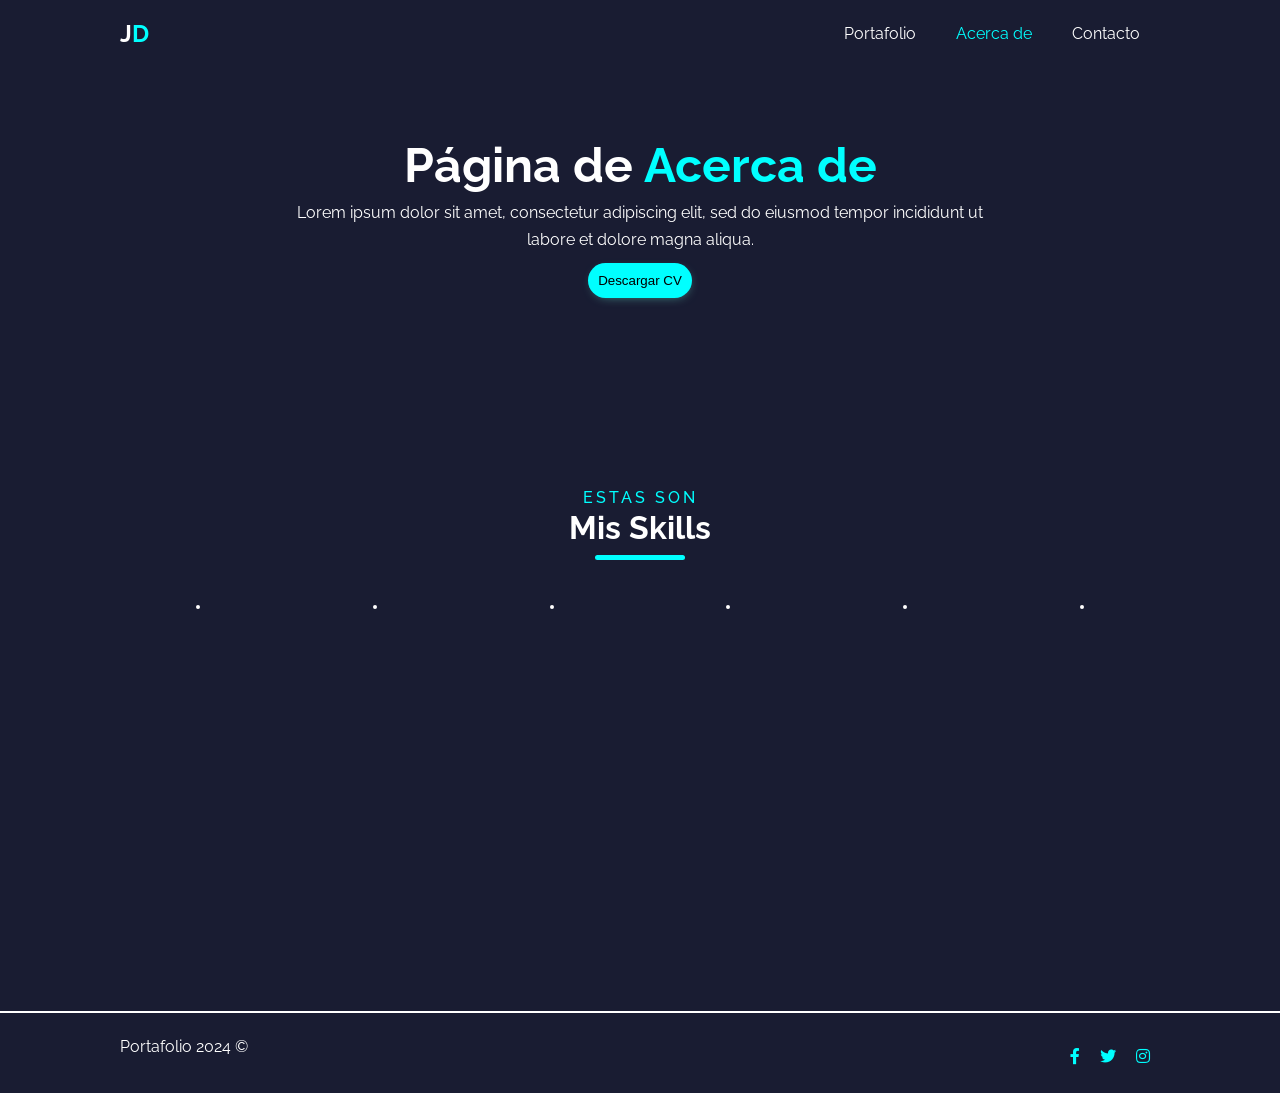
==== about.html @ 55aa8fb4 "Create about.html" ====
<!DOCTYPE html>
<html lang="es">
  <head>
    <meta charset="UTF-8" />
    <meta name="viewport" content="width=device-width, initial-scale=1.0" />
    <link
      href="https://fonts.googleapis.com/css2?family=Raleway:wght@400;700&display=swap"
      rel="stylesheet"
    />
    <link
      rel="stylesheet"
      href="https://use.fontawesome.com/releases/v5.6.1/css/all.css"
      integrity="sha384-gfdkjb5BdAXd+lj+gudLWI+BXq4IuLW5IT+brZEZsLFm++aCMlF1V92rMkPaX4PP"
      crossorigin="anonymous"
    />
    <link rel="stylesheet" href="css/style.css" />

    <title>Mi portafolio | Acerca de</title>
  </head>
  <body>
    <main>
      <header>
        <nav class="navbar">
          <div class="nav-container">
            <h1 class="logo">
              <a href="index.html">J<span>D</span></a>
            </h1>
            <ul id="main-nav" class="txt-btn">
              <li><a href="index.html">Portafolio</a></li>
              <li><a class="current" href="about.html">Acerca de</a></li>
              <li><a href="contact.html">Contacto</a></li>
            </ul>
          </div>
        </nav>

        <section class="hero">
          <div class="hero-header-text">
            <h1 class="hero-title">Página de <span>Acerca de</span></h1>
            <p>
              Lorem ipsum dolor sit amet, consectetur adipiscing elit, sed do
              eiusmod tempor incididunt ut labore et dolore magna aliqua.
            </p>
            <a download href="#">
              <button class="btn">Descargar CV</button>
            </a>
          </div>
        </section>
      </header>

      <section class="section about">
        <div class="container">
          <div class="section-header">
            <h3 class="title" data-title="Estas son">Mis Skills</h3>
          </div>

          <div class="skills">
            <div class="card-skill">
              <img src="img/portfolio/html.png" alt="" />
            </div>

            <div class="card-skill">
              <img src="img/portfolio/css.png" alt="" />
            </div>

            <div class="card-skill">
              <img src="img/portfolio/javascript.png" alt="" />
            </div>

            <div class="card-skill">
              <img src="img/portfolio/github.png" alt="" />
            </div>

            <div class="card-skill">
              <img src="img/portfolio/node.png" alt="" />
            </div>

            <div class="card-skill">
              <img src="img/portfolio/mongo.png" alt="" />
            </div>
          </div>
          <div>
            <iframe
              width="560"
              height="315"
              src="https://www.youtube.com/embed/iWOYAxlnaww?si=iFYkj5wVud1PRjcw"
              title="YouTube video player"
              frameborder="0"
              allow="accelerometer; autoplay; clipboard-write; encrypted-media; gyroscope; picture-in-picture; web-share"
              referrerpolicy="strict-origin-when-cross-origin"
              allowfullscreen
            ></iframe>
          </div>
        </div>
      </section>
    </main>
    <hr />

    <footer class="main-footer">
      <div class="container">
        <p class="small">Portafolio 2024 &copy;</p>

        <ul>
          <li>
            <a href="#"><i class="fab fa-facebook-f"></i></a>
          </li>
          <li>
            <a href="#"><i class="fab fa-twitter"></i></a>
          </li>
          <li>
            <a href="#"><i class="fab fa-instagram"></i></a>
          </li>
        </ul>
      </div>
    </footer>
  </body>
</html>
---- css/style.css ----
/* Variables */
:root {
  --main-color: #191c32;
  --primary-color: aqua;
  --secondary-color: #fff;
}

/* Reset */
* {
  margin: 0;
  padding: 0;
  box-sizing: border-box;
}

/* Main styling */
body,
html {
  font-family: "Raleway", sans-serif;
  color: var(--secondary-color);
  line-height: 1.7em;
  background-color: var(--main-color);
}

hr {
  border: 0.5px solid var(--secondary-color);
}

/* Utility Classes */
a {
  text-decoration: none;
}
.container {
  margin: 0 auto;
  max-width: 1100px;
  padding: 0 30px;
}

.section {
  padding: 40px 0;
  overflow: hidden;
}

.line-break {
  padding-bottom: 10px;
}

.section-header {
  text-align: center;
  margin-bottom: 1.5rem;
}

.title {
  position: relative;
  padding-bottom: 1rem;
  line-height: 1;
  font-size: 2rem;
  margin-bottom: 0.6rem;
}

.title:before {
  content: attr(data-title);
  display: block;
  margin-bottom: 0.4rem;
  color: var(--primary-color);
  font-size: 1rem;
  font-weight: 500;
  text-transform: uppercase;
  letter-spacing: 3px;
}

.title:after {
  content: "";
  position: absolute;
  width: 90px;
  height: 5px;
  border-radius: 3px;
  background-color: var(--primary-color);
  bottom: 0;
  left: 50%;
  transform: translateX(-50%);
}

.text {
  max-width: 600px;
  margin: 0 auto;
}

/* Navbar */
.nav-container {
  margin: auto;
  max-width: 1100px;
  overflow: auto;
  padding: 0 30px;
}
.navbar {
  position: fixed;
  top: 0;
  z-index: 50;
  overflow: hidden;
  width: 100%;
  background-color: var(--main-color);
}

.navbar .logo {
  float: left;
  padding-top: 20px;
}

.navbar a {
  color: var(--secondary-color);
  text-decoration: none;
}

.navbar span {
  color: var(--primary-color);
}

.navbar ul {
  list-style: none;
  float: right;
}

.navbar ul li {
  float: left;
}

.navbar ul li a {
  display: block;
  padding: 20px;
  text-align: center;
}

.navbar ul li a:hover {
  background: var(--primary-color);
  color: var(--main-color);
}

.navbar ul li a.current {
  color: var(--primary-color);
}

.navbar ul li a.current:hover {
  background: var(--primary-color);
  color: var(--main-color);
}

/* Banner Home*/
.banner-header {
  height: 60vh;
  width: 100%;
  overflow: hidden;
  background: var(--main-color);
  background: linear-gradient(rgba(29, 38, 113, 0.6), rgba(29, 38, 113, 0.6)),
    url("../img/developer.jpg");
  background-repeat: no-repeat;
  background-position: center;
  background-size: cover;
}

img {
  object-fit: cover;
}

.banner-header-text {
  height: 100%;
  width: 60%;
  margin: auto;
  text-align: center;
  display: grid;
  place-content: center;
}

.banner-title {
  font-size: 3em;
  padding-bottom: 20px;
}

.banner-title span {
  color: var(--primary-color);
}

/* Button */
.btn {
  padding: 10px 10px;
  background-color: var(--primary-color);
  border: none;
  margin-top: 10px;
  border-radius: 20px;
  cursor: pointer;
  box-shadow: 1px 3px 11px -5px rgba(102, 221, 200, 0.69);
}

.btn:hover {
  background-color: var(--secondary-color);
  box-shadow: none;
}

/* Portfolio */
.portfolio h3 {
  text-align: center;
}

.hireme {
  text-align: center;
  display: flex;
  justify-content: center;
  align-items: center;
}

.hireme p {
  padding-bottom: 20px;
}
.box {
  float: left;
  width: 33.3%;
  padding: 20px;
}

.box img {
  width: 100%;
  border: 2px solid var(--secondary-color);
  border-radius: 20px;
}

.box a:hover img {
  transform: translateY(-15px);
  border: 2px solid var(--primary-color);
  transition: 0.3s;
}

.box .selected {
  transform: scale(1.1);
  border: 2px solid var(--primary-color);
}

/* Footer */
.main-footer {
  height: 80px;
  padding-top: 20px;
}

.main-footer p {
  float: left;
}

.main-footer ul {
  float: right;
  list-style: none;
}

.main-footer ul li {
  float: left;
}

.main-footer ul li i {
  color: var(--primary-color);
}

.main-footer ul li a {
  display: block;
  padding: 10px;
  text-align: center;
}

/* General hero */
.hero {
  background: var(--main-color);
  height: 50vh;
  padding: 50px;
}

.hero-header-text {
  height: 100%;
  width: 60%;
  margin: auto;
  text-align: center;
  display: grid;
  place-content: center;
}

.hero-title {
  font-size: 3em;
  padding-bottom: 20px;
}

.hero-title span {
  color: var(--primary-color);
}

/* Contact Form */
.contact .box-contact-features {
  float: left;
  width: 33.3%;
  text-align: center;
  padding-bottom: 20px;
}

.contact .box-contact-features i {
  padding-bottom: 20px;
}

.contact .box-contact-features p {
  line-height: 0.8em;
}

.contact .features-contact .box-form {
  float: left;
  width: 50%;
  padding: 60px 10px 20px 10px;
}

.contact .features-contact .box-form iframe {
  width: 100%;
  height: 400px;
}

/* Contact Form */
.contact .contact-form .single-form {
  margin-bottom: 20px;
}

.contact-form label {
  display: block;
  margin-bottom: 5px;
}

.contact-form input,
.contact-form textarea {
  width: 100%;
  padding: 10px;
  border: 2px var(--secondary-color) solid;
  border-radius: 10px;
  background-color: var(--main-color);
  color: var(--secondary-color);
}

.contact-form input:focus,
.contact-form textarea:focus {
  background-color: var(--secondary-color);
  color: var(--main-color);
}

.contact-form textarea {
  height: 200px;
}

.contact-form input:focus,
.contact-form textarea:focus {
  outline: none;
  border-color: var(--main-color);
}

/* About Me */
.about {
  text-align: center;
}

.about a {
  color: var(--secondary-color);
  text-decoration: none;
}

.txt-btn {
  font-size: 1em;
}

.skills {
  display: grid;
  grid-template-columns: repeat(6, 1fr);
  gap: 20px;
  margin: 30px 0;
}

.card-skill img {
  width: 100%;
  border: 2px solid var(--secondary-color);
  background-color: var(--secondary-color);
  border-radius: 20px;
}

.card-skill img:hover {
  transform: scale(1.1);
  border: 2px solid var(--secondary-color);
  transition: 0.3s;
}
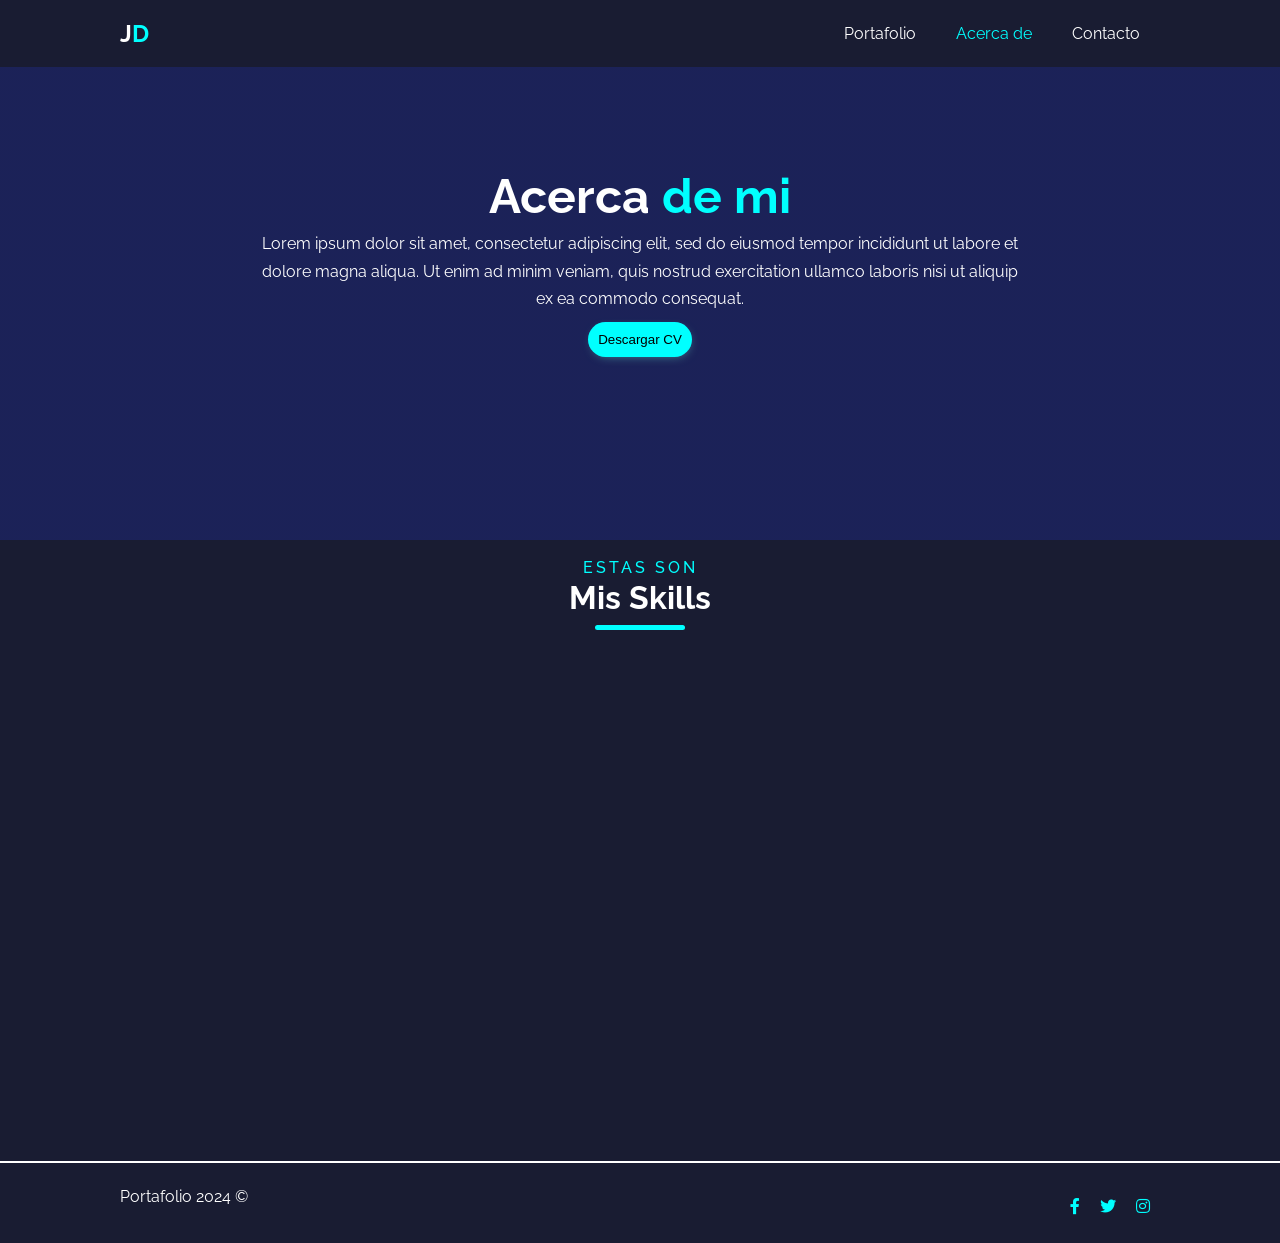
==== commit 071e0a61: "Update about.html" ====
--- a/about.html
+++ b/about.html
@@ -14,39 +14,44 @@
       crossorigin="anonymous"
     />
     <link rel="stylesheet" href="css/style.css" />
+    <link rel="stylesheet" href="css/style-responsive.css" />
 
     <title>Mi portafolio | Acerca de</title>
   </head>
   <body>
+    <header>
+      <nav class="navbar">
+        <div class="nav-container">
+          <h1 class="logo">
+            <a href="index.html">J<span>D</span></a>
+          </h1>
+          <ul id="main-nav" class="txt-btn clase2">
+            <li><a href="index.html">Portafolio</a></li>
+            <li><a class="current" href="about.html">Acerca de</a></li>
+            <li><a href="contact.html">Contacto</a></li>
+          </ul>
+        </div>
+      </nav>
+
+      <section class="banner-header">
+        <div class="banner-header-text">
+          <h1 class="banner-title">Acerca <span>de mi</span></h1>
+          <p>
+            Lorem ipsum dolor sit amet, consectetur adipiscing elit, sed do
+            eiusmod tempor incididunt ut labore et dolore magna aliqua. Ut enim
+            ad minim veniam, quis nostrud exercitation ullamco laboris nisi ut
+            aliquip ex ea commodo consequat.
+          </p>
+          <a
+            target="_blank"
+            href="https://drive.google.com/file/d/1W0rGAXMgMDh5r2pwUwWbWRN_HN_mVkfO/view?usp=drive_link"
+          >
+            <button class="btn">Descargar CV</button>
+          </a>
+        </div>
+      </section>
+    </header>
     <main>
-      <header>
-        <nav class="navbar">
-          <div class="nav-container">
-            <h1 class="logo">
-              <a href="index.html">J<span>D</span></a>
-            </h1>
-            <ul id="main-nav" class="txt-btn">
-              <li><a href="index.html">Portafolio</a></li>
-              <li><a class="current" href="about.html">Acerca de</a></li>
-              <li><a href="contact.html">Contacto</a></li>
-            </ul>
-          </div>
-        </nav>
-
-        <section class="hero">
-          <div class="hero-header-text">
-            <h1 class="hero-title">Página de <span>Acerca de</span></h1>
-            <p>
-              Lorem ipsum dolor sit amet, consectetur adipiscing elit, sed do
-              eiusmod tempor incididunt ut labore et dolore magna aliqua.
-            </p>
-            <a download href="#">
-              <button class="btn">Descargar CV</button>
-            </a>
-          </div>
-        </section>
-      </header>
-
       <section class="section about">
         <div class="container">
           <div class="section-header">
@@ -55,27 +60,27 @@
 
           <div class="skills">
             <div class="card-skill">
-              <img src="img/portfolio/html.png" alt="" />
+              <img src="img/portfolio/html.webp" alt="" />
             </div>
 
             <div class="card-skill">
-              <img src="img/portfolio/css.png" alt="" />
+              <img src="img/portfolio/css.webp" alt="" />
             </div>
 
             <div class="card-skill">
-              <img src="img/portfolio/javascript.png" alt="" />
+              <img src="img/portfolio/javascript.webp" alt="" />
             </div>
 
             <div class="card-skill">
-              <img src="img/portfolio/github.png" alt="" />
+              <img src="img/portfolio/github.webp" alt="" />
             </div>
 
             <div class="card-skill">
-              <img src="img/portfolio/node.png" alt="" />
+              <img src="img/portfolio/node.webp" alt="" />
             </div>
 
             <div class="card-skill">
-              <img src="img/portfolio/mongo.png" alt="" />
+              <img src="img/portfolio/mongo.webp" alt="" />
             </div>
           </div>
           <div>
@@ -114,3 +119,4 @@
     </footer>
   </body>
 </html>
+
--- a/css/style.css
+++ b/css/style.css
@@ -36,7 +36,7 @@
 }
 
 .section {
-  padding: 40px 0;
+  padding: 20px 0;
   overflow: hidden;
 }
 
@@ -151,7 +151,7 @@
   overflow: hidden;
   background: var(--main-color);
   background: linear-gradient(rgba(29, 38, 113, 0.6), rgba(29, 38, 113, 0.6)),
-    url("../img/developer.jpg");
+    url("../img/developer.webp");
   background-repeat: no-repeat;
   background-position: center;
   background-size: cover;
@@ -200,6 +200,18 @@
   text-align: center;
 }
 
+.box img {
+  width: 100%;
+  border: 2px solid var(--secondary-color);
+  border-radius: 20px;
+}
+
+.box:hover img {
+  transform: translateY(-15px);
+  border: 2px solid var(--primary-color);
+  transition: 0.3s;
+}
+
 .hireme {
   text-align: center;
   display: flex;
@@ -210,27 +222,11 @@
 .hireme p {
   padding-bottom: 20px;
 }
-.box {
-  float: left;
-  width: 33.3%;
-  padding: 20px;
-}
-
-.box img {
-  width: 100%;
-  border: 2px solid var(--secondary-color);
-  border-radius: 20px;
-}
-
-.box a:hover img {
-  transform: translateY(-15px);
-  border: 2px solid var(--primary-color);
-  transition: 0.3s;
-}
-
-.box .selected {
-  transform: scale(1.1);
-  border: 2px solid var(--primary-color);
+
+.card-projects {
+  display: grid; /* Define el contenedor como una cuadrícula */
+  grid-template-columns: repeat(3, 1fr); /* 3 columnas de igual tamaño */
+  gap: 20px; /* Espacio de 20px entre filas y columnas */
 }
 
 /* Footer */
@@ -262,70 +258,32 @@
   text-align: center;
 }
 
-/* General hero */
-.hero {
-  background: var(--main-color);
-  height: 50vh;
-  padding: 50px;
-}
-
-.hero-header-text {
-  height: 100%;
-  width: 60%;
-  margin: auto;
-  text-align: center;
-  display: grid;
-  place-content: center;
-}
-
-.hero-title {
-  font-size: 3em;
-  padding-bottom: 20px;
-}
-
-.hero-title span {
-  color: var(--primary-color);
-}
-
-/* Contact Form */
-.contact .box-contact-features {
-  float: left;
-  width: 33.3%;
-  text-align: center;
-  padding-bottom: 20px;
-}
-
-.contact .box-contact-features i {
-  padding-bottom: 20px;
-}
-
-.contact .box-contact-features p {
-  line-height: 0.8em;
-}
-
-.contact .features-contact .box-form {
-  float: left;
-  width: 50%;
-  padding: 60px 10px 20px 10px;
-}
-
-.contact .features-contact .box-form iframe {
-  width: 100%;
+/* Contact */
+.card-info {
+  display: grid; /* Define el contenedor como una cuadrícula */
+  grid-template-columns: repeat(3, 1fr); /* 3 columnas de igual tamaño */
+  gap: 20px; /* Espacio de 20px entre filas y columnas */
+  text-align: center;
+}
+
+.form-map {
+  margin: 30px;
+  display: grid; /* Define el contenedor como una cuadrícula */
+  grid-template-columns: repeat(2, 1fr); /* 2 columnas de igual tamaño */
+  gap: 20px;
+}
+
+.form-map iframe {
   height: 400px;
-}
-
-/* Contact Form */
-.contact .contact-form .single-form {
+  width: 100%;
+}
+
+.box-form .input-form {
   margin-bottom: 20px;
 }
 
-.contact-form label {
-  display: block;
-  margin-bottom: 5px;
-}
-
-.contact-form input,
-.contact-form textarea {
+.box-form input,
+.box-form textarea {
   width: 100%;
   padding: 10px;
   border: 2px var(--secondary-color) solid;
@@ -334,52 +292,22 @@
   color: var(--secondary-color);
 }
 
-.contact-form input:focus,
-.contact-form textarea:focus {
+.box-form input:focus,
+.box-form textarea:focus {
   background-color: var(--secondary-color);
   color: var(--main-color);
 }
 
-.contact-form textarea {
+.box-form textarea {
   height: 200px;
 }
 
-.contact-form input:focus,
-.contact-form textarea:focus {
+.box-form input:focus,
+.box-form textarea:focus {
   outline: none;
   border-color: var(--main-color);
 }
 
-/* About Me */
-.about {
-  text-align: center;
-}
-
-.about a {
-  color: var(--secondary-color);
-  text-decoration: none;
-}
-
-.txt-btn {
-  font-size: 1em;
-}
-
-.skills {
-  display: grid;
-  grid-template-columns: repeat(6, 1fr);
-  gap: 20px;
-  margin: 30px 0;
-}
-
-.card-skill img {
-  width: 100%;
-  border: 2px solid var(--secondary-color);
-  background-color: var(--secondary-color);
-  border-radius: 20px;
-}
-
-.card-skill img:hover {
-  transform: scale(1.1);
-  border: 2px solid var(--secondary-color);
-  transition: 0.3s;
-}
+.box-form button {
+  width: 100%;
+}
--- a/css/style-responsive.css
+++ b/css/style-responsive.css
@@ -0,0 +1,94 @@
+@media screen and (max-width: 768px) {
+  /* Navbar */
+  .nav-container {
+    margin: auto;
+    max-width: 1100px;
+    overflow: auto;
+    padding: 0px;
+  }
+
+  .navbar {
+    position: relative;
+    top: 0;
+  }
+
+  .navbar .logo {
+    float: none;
+    text-align: center;
+  }
+
+  .navbar ul,
+  .navbar ul li {
+    float: none;
+  }
+
+  .navbar ul li a {
+    padding: 5px;
+  }
+
+  /* Section title */
+  .section-header {
+    font-size: 2em;
+  }
+
+  /* Banner */
+  .banner-header-text {
+    width: 80%;
+  }
+
+  /* Hero Title */
+  .hero-title {
+    line-height: normal;
+    font-size: 2.2em;
+  }
+
+  /* Portfolio */
+  .portfolio .portfolio-nav {
+    display: none;
+  }
+
+  .box {
+    float: none;
+    width: 100%;
+    padding: 10px;
+  }
+
+  /* Contact */
+  .contact {
+    height: 100%;
+  }
+
+  .contact .box-contact-features {
+    float: none;
+    width: 100%;
+  }
+
+  .contact .features-contact .box-form {
+    float: none;
+    width: 100%;
+  }
+
+  /* Single Project */
+
+  .single-project .description h4 {
+    font-size: 1em;
+  }
+
+  .single-project-info {
+    grid-template-rows: auto auto auto; /* Cambia a tres filas iguales en dispositivos pequeños */
+    grid-template-columns: 1fr;
+  }
+
+  .single-project-details {
+    text-align: center;
+  }
+
+  /* About */
+  .skills {
+    grid-template-columns: repeat(2, 1fr);
+  }
+
+  .about iframe {
+    width: 100%;
+  }
+}
